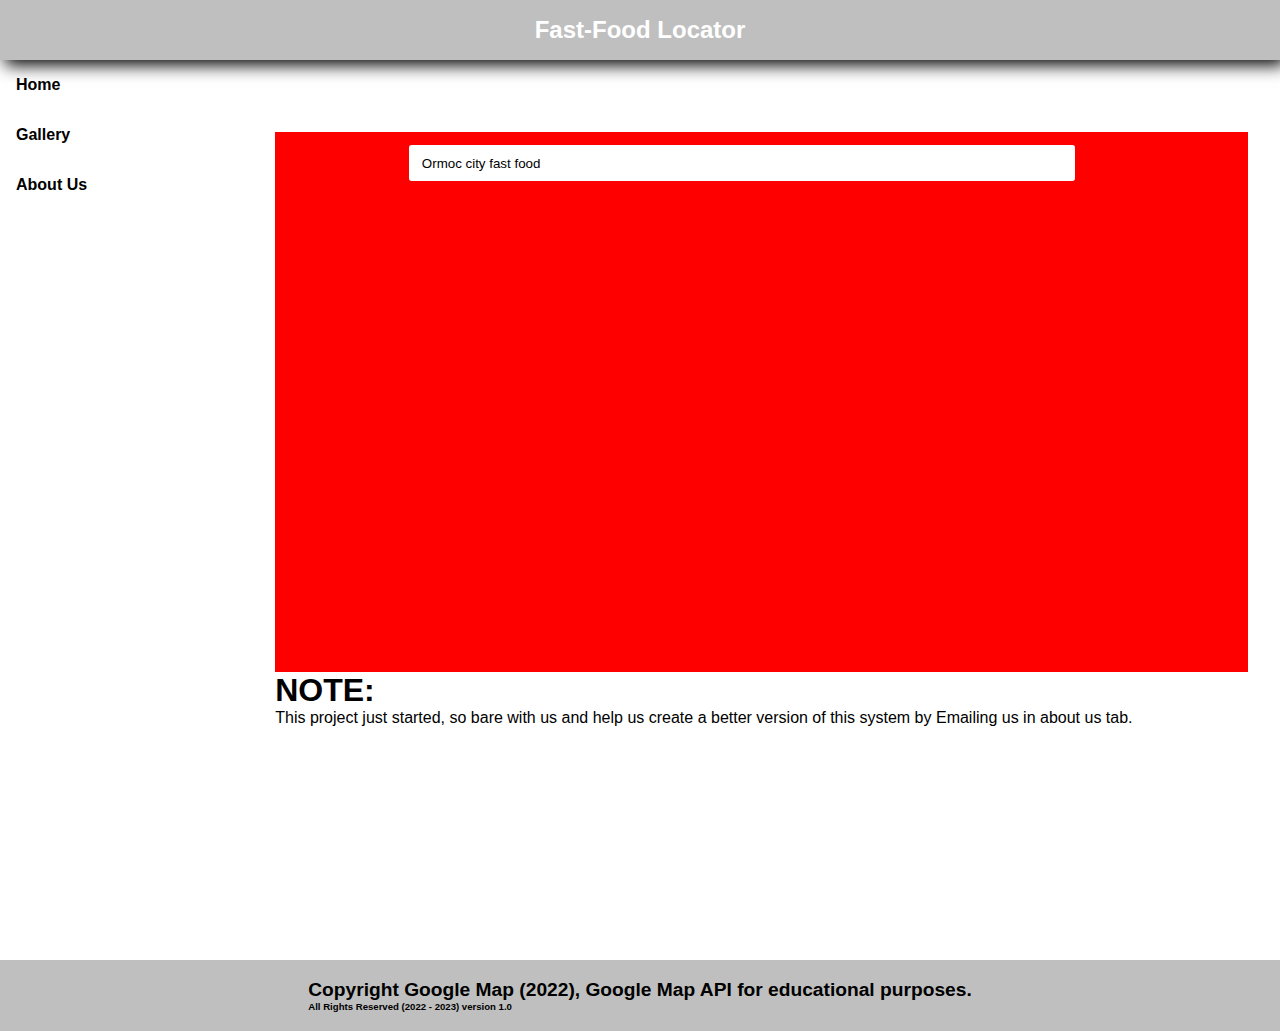
==== index.html @ 1edaa2e6 "Update index.html" ====
<!DOCTYPE html>
<html>
<head>
	<meta charset="utf-8">
	<meta name="viewport" content="width=device-width, initial-scale=1">
	<link rel="stylesheet" type="text/css" href="css/home.css">

	<!-- GOOGLE MAP JS -->
	<script type="text/javascript" src="js/mapAPI.js"></script>
	<script type="text/javascript" src="js/showmap.js"></script>
	<title>Fast-Food Locator</title>
</head>
<body>
	<!-- HEADER -->
	<header>
		<div id="Title">
			<h2>Fast-Food Locator</h1>
		</div>
	</header>

	<!-- NAV -->
	<aside>
		<div id="contDiv1">
			<div id="div2" onclick="map(this)">
				<h4>Home</h4>
			</div>
			<div id="div3" onclick="gallery(this)">
				<h4>Gallery</h4>
			</div>
			<div id="div4" onclick="about(this)">
				<h4>About Us</h4>
			</div>
		</div>

		<div id="contDiv2" class="hide">
			<div class="searchInput">
				<input type="text" name="" id="search" placeholder='Enter Fast Food, Should start with "Ormoc"' value="Ormoc city fast food">
			</div>
			<div id="map"></div>
			<div>
				<h1>NOTE:</h1>
			<p>
				This project just started, so bare with us and help us create a better version of this system by Emailing us in about us tab.
			</p>
			</div>
		</div>

		<div class="galleryShow" id="galleryShow">
			<div class="HomeJ">

				<h3>All Jollibee branches here in Ormoc City</h3>
				<p>
					Philippines-based chain known for its burgers, fried chicken, spaghetti & Filipino dishes.
					<br>
					Jollibee is the largest fast food chain brand in the Philippines, operating a network of more than 1,500 stores in 17 countries. A dominant market leader in the Philippines, Jollibee enjoys the lion's share of the local market that is more than all the other multinational fast food brands in PH combined.
					<br>
					<br>
					Drive tru: Address: Lilia Ave, Ormoc, Leyte
					<br>
					Anecita Bldg., aviles, cor Rizal St, Ormoc, Leyte
				</p>
				<div class="galleryPic">
					<img src="img/jollibee/main.jpg" height="200">
					<img src="img/jollibee/cogon.jpg" height="200">
					<img src="img/jollibee/robinsons.jpg" height="200">
				</div>

				<h3>Greenwich place in Robinson Ormoc City</h3>
				<p>
					Experience an overloaded seafood discovery with the NEW Cajun Shrimp Overload® Pizza.🌊😲 A cheesy savory, shrimp-sarap pizza that’s SHRIMPly irresistible!🦐🍕
				</p>
				<div class="galleryPic">
					<img src="img/Greenwich/robinsons.jpg" height="200">
				</div>

				<h3>Chowking place in Robinson Ormoc City</h3>
				<p>
					Chowking is a quick-service Chinese restaurant with Filipino inspired flavors. Originally from the Philippines, Chowking combines traditional Chinese cuisine with modern fast-food service.
					<br>
					Address: Ormoc Centrum Building, Level 1, Aviles St, Poblacion, Ormoc, 6541 Leyte
				</p>
				<div class="galleryPic">
					<img src="img/Chowking/robinson.jpg" height="200">
				</div>

				<h3>Milagrina in Ormoc City</h3>
				<p>
					Rating. 4.1(178 Reviews)<br>
					•Dine-in •Takeout
				</p>
				<div class="galleryPic">
					<img src="img/Jo's Milagrina/main.png" height="200">
				</div>

				<h3>Loranzo's cafe` in Ormoc City</h3>
				<p>
					Lorenzo's Cafe` is a cafe` that has a very elegant and modern look. The ambiance gives comfort and will definitely give the customers a satisfying feeling.
				</p>
				<div class="galleryPic">
					<img src="img/Lorenzo's Grills/main.jpg" height="200">
				</div>

				<h3>Martinelli Pizza Deli</h3>
				<p>
					Ang praktikal nga regalo, kanang maka-smile ka sa ka-lami nga pagkaon!
					We are now accepting reservations for the Christmas Season!
					Martinelli Pizza Deli...
					lami tanan!
				</p>
				<div class="galleryPic">
					<img src="img/Martinelli Pizza Deli/main.JPG" height="200">
				</div>

				<h3>Mcdo place every where in Ormoc, Use the map in home page to locate where it is!</h3>
				<div class="galleryPic">
					<img src="img/mcdo/cogon.jpg" height="200">
					<img src="img/mcdo/mainjpg.jpg" height="200">
				</div>

				<h3>Sutuwaki</h3>
				<p>
					Rating. 4.1(245 Reviews)
					<br>
					•Dine-in •Takeout •Outdoor seating
				</p>
				<div class="galleryPic">
					<img src="img/Sutuwaki/main.png" height="">
				</div>
			</div>
		</div>

		<div class="about" id="about">
			<div class="aboutcontent">
				<h4>Version 1.0</h4>

				<h3>About Us</h3>
				<p>
					This method is to assist people identify any locations here in Ormoc, not just Ormoc; you can also search any places you want. However, we highlighted the fast food outlets to locate where it's place in order to limit the consumption of internet due to low internet signal. We also made this as simple as possible.
				</p>
				<br><br><br>
				<h2>You can contact us for any suggestions or feedbacks to make this project better</h2>
				<p>
					Gmail: Philipgerlad34@gmail.com
				</p>
				<br>
				<p>
					Creators:
					<br>
					Philip Gerald Lucañas
					<br>
					Kenneth Lubiano
					<br>
					Joshua Dator
				</p>
			</div>
		</div>



	</aside>







	<!-- FOOTER -->
	<footer>
		<h4>
			Copyright Google Map (2022), Google Map API for educational purposes.
			<p style="color: black; font-size: 0.5em;">All Rights Reserved (2022 - 2023) version 1.0</p>
		</h4>
	</footer>

	<!-- GOOGLE MAP API -->
	<script async defer src="https://maps.googleapis.com/maps/api/js?key=AIzaSyDjESLUI8OAHJAl6TRgeD5Dl7YmWbcOxYU&libraries=geometry&libraries=places&callback=initMap"></script>
</body>
</html>
---- css/home.css ----
* {
	padding: 0;
	margin: 0;
	font-family: sans-serif;
	font-style: times new roman;
}

body {
	background: url('../background.png');
	background-repeat: no-repeat;
	background-size: 100%;
	background-attachment: fixed;
}
/* header */
header {
	box-shadow: 0.3em 0.3em 1em black;
	display: flex;
	justify-content: space-around;
	align-content: center;

	background: rgba(128, 128, 128, 0.5);
	padding: 0.5em;
}
header div {
	background: ;
	display: flex;

	padding: 0.5em;
}
header div h2{
	color: white;
	user-select: none;
}




/* aside */
aside {
	height: 100vh;
	background: ;
	right: 0;
	display: flex;
	grid-template-columns: auto auto;
	grid-auto-rows: auto;
	grid-gap: 0em;

	user-select: none;
}
aside #contDiv1 div{
	background: ;


	padding: 1em;
	cursor: pointer;


}
aside div h4{
}
aside #contDiv1 div:hover {
	background: rgba(128, 128, 128, 0.5);
	width: ;
	transition: 0.2s;
}
#contDiv1 {
	width: 25%;
	height: 75%;
    background: ;
}
.hide {
	padding: ;

	height: 75%;
	width: 75%;
    background: ;
    display: inline-block;
	justify-content: center;
	align-content: center;
}
.hide .searchInput{

}
.galleryShow {
	padding: ;

	height: 75%;
	width: 75%;
    background: ;
    display: none;
}
.showmap {
    display: none;
}
.galleryhide {
	width: 100%;
    display: flex;

    background: ;
    padding: 0em;
}
.galleryhide .HomeJ{
	width: 100%;

	padding: 0em;

	display: inline-block;
	color: black;

    overflow: scroll;

    padding: 0.5em;
}
.galleryhide .HomeJ div{
	background: ;
	display: flex;
	justify-content: space-around;
	align-content: center;

	margin: 0.5em;
}
.galleryhide .HomeJ div img{
	width: auto;
	box-shadow: 0.3em 0.3em 1em black;
}
#contDiv2 div input{
	border-radius: 0.2em;
	border: 0;
	padding: 0.5em 1em;
	width: 50%;
	height: 1.7em;
	outline: none;
	position: absolute;
	z-index: 2;
	margin: 1em 10em;
}
#contDiv2 {
	z-index: -1;
	width: 100%;
	margin: 2em;
	background: ;
}
#contDiv2 #map {
    width: 100%;
    height: 80%;
    background: red;
}


.about {
	display: none;
}
.abouthide{
	display: flex;
}


/* footer */
footer{
	bottom: 0;
	position: ;
	background: rgba(128, 128, 128, 0.5);
	width: 100%;
	display: flex;
	justify-content: center;
	align-content: center;
}
footer h4 {
	margin: 1em;
	font-size: 1.2em;
	color: black;
}




/* Media for small screens */
@media screen and (max-width: 900px) {

  	.about {
		width: 100%;
	}

  	#contDiv2 div input{
		border-radius: 0.2em;
		border: 0;
		padding: 0.5em 1em;
		width: auto;
		height: 1.7em;
		outline: none;
		position: absolute;
		z-index: 2;
		margin: 1em 8em;
	}

	.galleryhide .HomeJ{
		width: 100%;

		padding: 0.5em;
		background: ;
	    display: inline-block;
	    justify-content: center;
		align-content: center;

		overflow: scroll;
	}
	.galleryhide .HomeJ div{
		background: ;
		padding: 1em;
		display: flex;
		justify-content: center;
		align-content: center;
	}

	.galleryhide .HomeJ div img{
		width: 50%;
		height: 100px;
		margin: 0.4em;
		box-shadow: 0.3em 0.3em 1em black;
	}

	header div h2{
		color: white;
		user-select: none;

		font-size: 1em;
	}

	.galleryhide .HomeJ h3{
		font-size: 1em;
	}
}


@media screen and (max-width: 500px) {

  	
	.about {
		width: 100%;
	}

  	aside #contDiv1 div{
		background: ;


		padding: 1em;
		cursor: pointer;

		font-size: 0.8em;


	}

  	#contDiv2 div input{
		border-radius: 0.2em;
		border: 0;
		padding: 0.5em 1em;
		width: 30%;
		height: 1.7em;
		outline: none;
		position: absolute;
		z-index: 2;
		margin: 1em 7.3em;
	}

	.galleryhide .HomeJ{
		width: 80;

		padding: 0.5em;
		background: ;
	    display: inline-block;
	    justify-content: center;
		align-content: center;

		overflow: scroll;
		height: 100%;
	}
	.galleryhide .HomeJ div{
		background: rgba(128, 128, 128, 0.5);
		padding: ;
		width: 50;
		display: inline-block;
		justify-content: space-between;
		align-content: center;
	}

	.galleryhide .HomeJ div img{
		width: auto;
		height: 200px;
		margin: 0em;
		box-shadow: 0.3em 0.3em 1em black;
	}

	header div h2{
		color: white;
		user-select: none;

		font-size: 1em;
	}

	.galleryhide .HomeJ h3{
		font-size: 1em;
	}
}
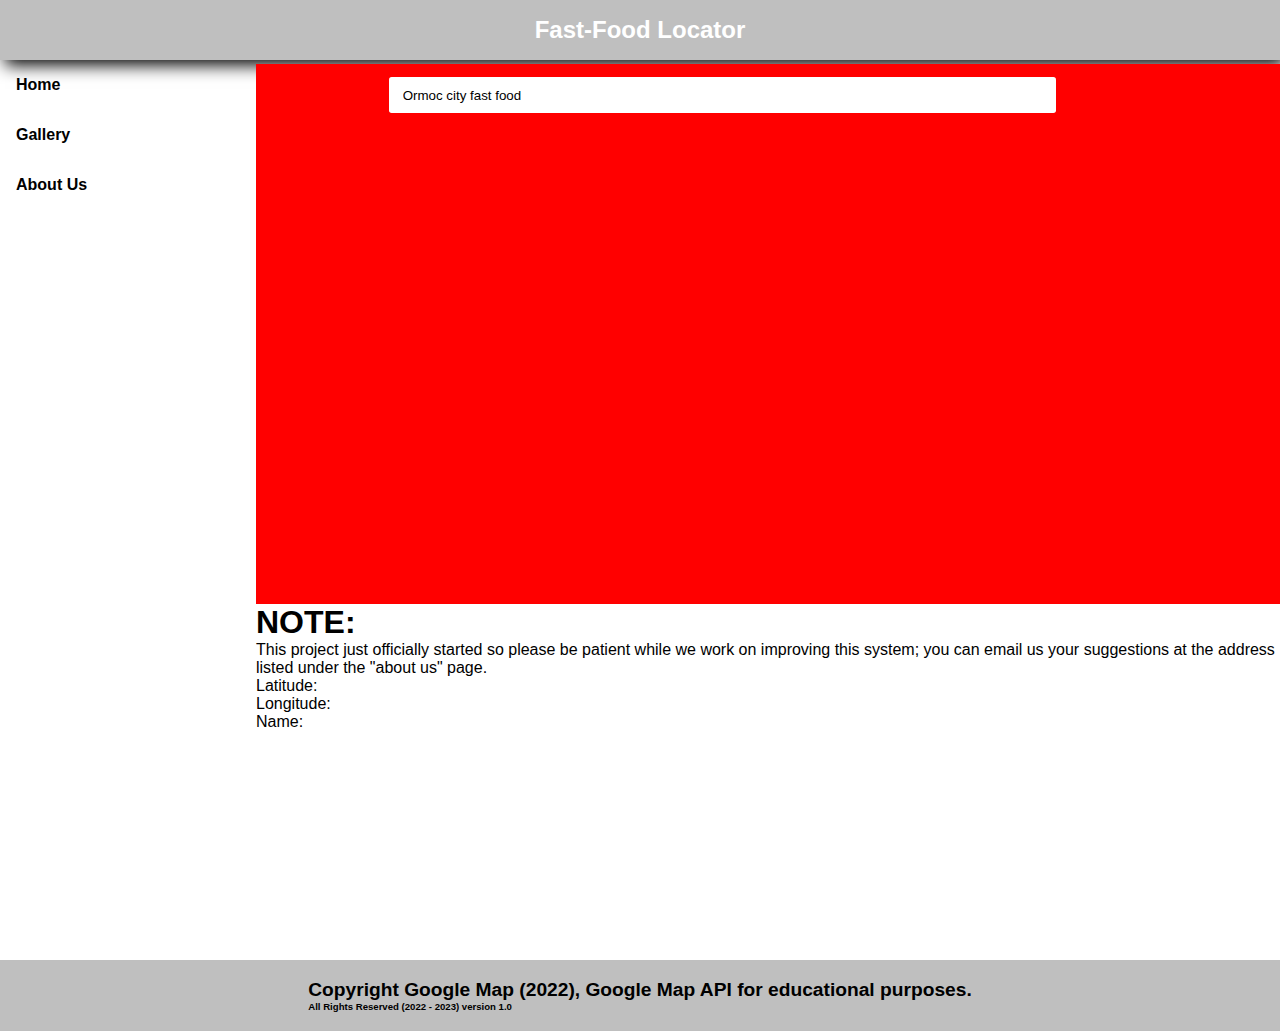
==== commit bf5f9d28: "Add files via upload" ====
--- a/index.html
+++ b/index.html
@@ -40,8 +40,15 @@
 			<div>
 				<h1>NOTE:</h1>
 			<p>
-				This project just started, so bare with us and help us create a better version of this system by Emailing us in about us tab.
+				This project just officially started so please be patient while we work on improving this system; you can email us your suggestions at the address listed under the "about us" page.
 			</p>
+			</div>
+			<div>
+				Latitude: <span id="lat"></span>
+				<br>
+				Longitude: <span id="long"></span>
+				<br>
+				Name: <span id="name"></span>
 			</div>
 		</div>
 
@@ -176,4 +183,4 @@
 	<!-- GOOGLE MAP API -->
 	<script async defer src="https://maps.googleapis.com/maps/api/js?key=AIzaSyDjESLUI8OAHJAl6TRgeD5Dl7YmWbcOxYU&libraries=geometry&libraries=places&callback=initMap"></script>
 </body>
-</html>
+</html>--- a/css/home.css
+++ b/css/home.css
@@ -135,9 +135,9 @@
 	margin: 1em 10em;
 }
 #contDiv2 {
-	z-index: -1;
+	z-index: ;
 	width: 100%;
-	margin: 2em;
+	margin: 0em;
 	background: ;
 }
 #contDiv2 #map {
@@ -149,6 +149,7 @@
 
 .about {
 	display: none;
+	width: 100%;
 }
 .abouthide{
 	display: flex;
@@ -179,6 +180,84 @@
 
   	.about {
 		width: 100%;
+	}
+	#contDiv2 {
+		width: 100%;
+		margin: 0;
+	}
+
+  	#contDiv2 div input{
+		border-radius: 0.2em;
+		border: 0;
+		padding: 0.5em 1em;
+		width: 40%;
+		height: 1.7em;
+		outline: none;
+		position: absolute;
+		z-index: 2;
+		margin: 1em 8em;
+	}
+
+	.galleryhide .HomeJ{
+		width: 100%;
+
+		padding: 0.5em;
+		background: ;
+	    display: inline-block;
+	    justify-content: center;
+		align-content: center;
+
+		overflow: scroll;
+	}
+	.galleryhide .HomeJ div{
+		background: ;
+		padding: 1em;
+		display: flex;
+		justify-content: center;
+		align-content: center;
+	}
+
+	.galleryhide .HomeJ div img{
+		width: 50%;
+		height: 100px;
+		margin: 0.4em;
+		box-shadow: 0.3em 0.3em 1em black;
+	}
+
+	header div h2{
+		color: white;
+		user-select: none;
+
+		font-size: 1em;
+	}
+
+	.galleryhide .HomeJ h3{
+		font-size: 1em;
+	}
+}
+
+
+@media screen and (max-width: 500px) {
+
+  	
+	.about {
+		width: 100%;
+	}
+	#contDiv2{
+		width: 100%;
+		margin: 0;
+	}
+
+  	aside #contDiv1 div{
+		background: ;
+
+
+		padding: 1em;
+		cursor: pointer;
+
+		font-size: 0.8em;
+
+
 	}
 
   	#contDiv2 div input{
@@ -190,11 +269,11 @@
 		outline: none;
 		position: absolute;
 		z-index: 2;
-		margin: 1em 8em;
+		margin: 1em 7.3em;
 	}
 
 	.galleryhide .HomeJ{
-		width: 100%;
+		width: 80;
 
 		padding: 0.5em;
 		background: ;
@@ -203,19 +282,21 @@
 		align-content: center;
 
 		overflow: scroll;
+		height: 100%;
 	}
 	.galleryhide .HomeJ div{
-		background: ;
-		padding: 1em;
-		display: flex;
-		justify-content: center;
+		background: rgba(128, 128, 128, 0.5);
+		padding: ;
+		width: 50;
+		display: inline-block;
+		justify-content: space-between;
 		align-content: center;
 	}
 
 	.galleryhide .HomeJ div img{
-		width: 50%;
-		height: 100px;
-		margin: 0.4em;
+		width: auto;
+		height: 200px;
+		margin: 0em;
 		box-shadow: 0.3em 0.3em 1em black;
 	}
 
@@ -232,11 +313,16 @@
 }
 
 
-@media screen and (max-width: 500px) {
+
+@media screen and (max-width: 600px) {
 
   	
 	.about {
 		width: 100%;
+	}
+	#contDiv2 {
+		width: 100%;
+		margin: 0;
 	}
 
   	aside #contDiv1 div{
@@ -303,3 +389,40 @@
 	}
 }
 
+
+
+@media screen and (max-width: 400px) {
+
+  	
+	.about {
+		width: 100%;
+	}
+
+	#contDiv2 {
+		width: 100%;
+		background: ;
+		margin: 0;
+		padding: 0;
+	}
+	#contDiv2 div{
+		width: 100%;
+		background: ;
+	}
+
+	aside div h4{
+		font-size: 0.8em;
+	}
+	.galleryhide .HomeJ div img{
+		width: auto;
+		height: 100px;
+		margin: 0em;
+		box-shadow: 0.3em 0.3em 1em black;
+	}
+
+	header div h2{
+		color: white;
+		user-select: none;
+		font-size: 0.7em;
+	}
+}
+
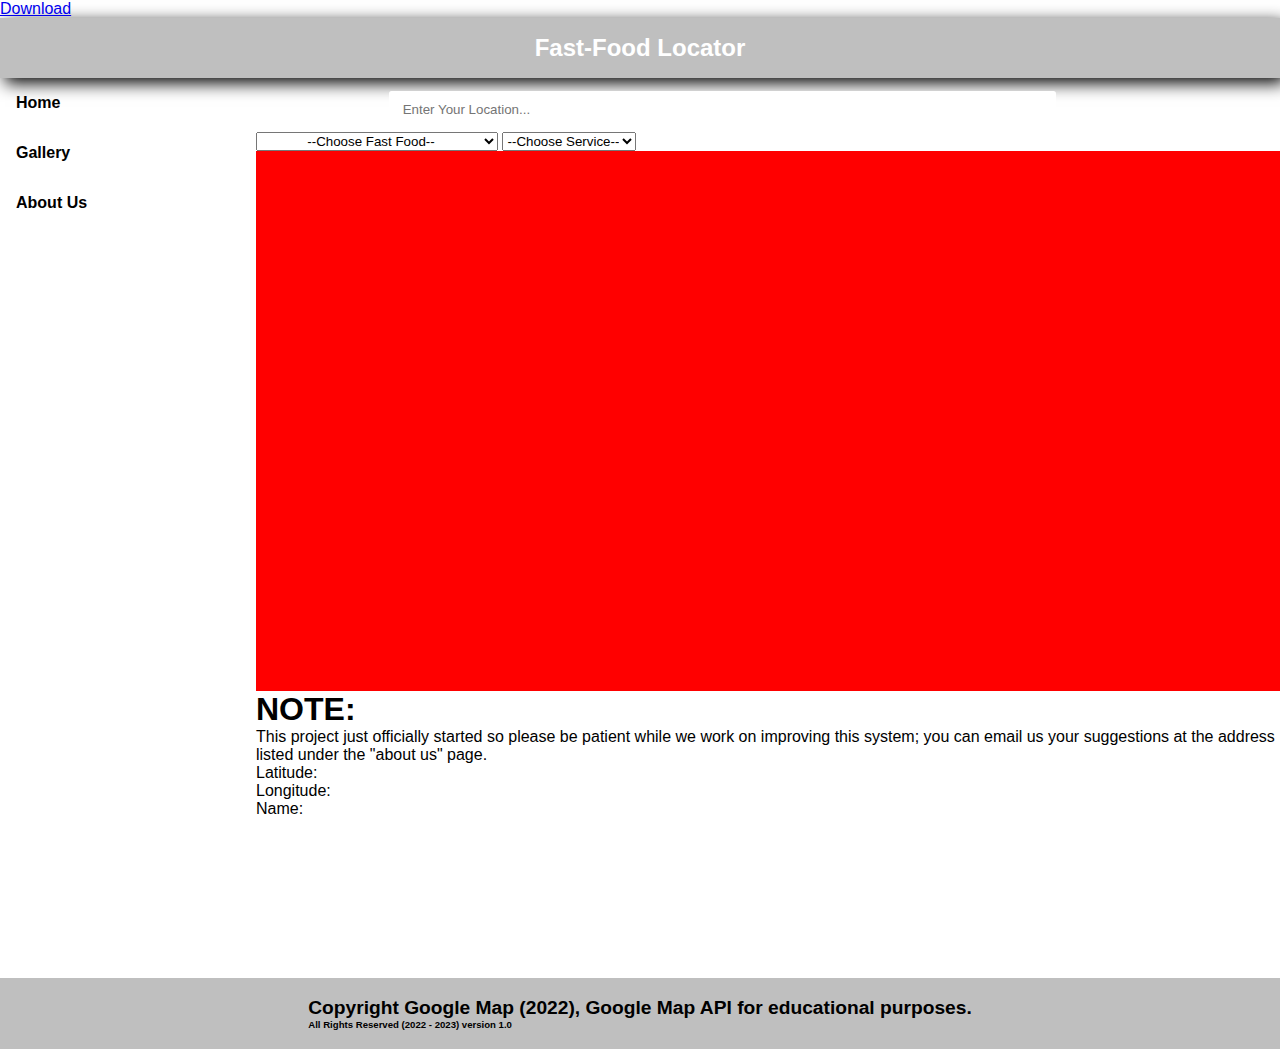
==== commit 16e0629c: "Update index.html" ====
--- a/index.html
+++ b/index.html
@@ -10,7 +10,8 @@
 	<script type="text/javascript" src="js/showmap.js"></script>
 	<title>Fast-Food Locator</title>
 </head>
-<body>
+<body onload="initMap()">
+	<a href="Locator website.zip">Download</a>
 	<!-- HEADER -->
 	<header>
 		<div id="Title">
@@ -34,7 +35,29 @@
 
 		<div id="contDiv2" class="hide">
 			<div class="searchInput">
-				<input type="text" name="" id="search" placeholder='Enter Fast Food, Should start with "Ormoc"' value="Ormoc city fast food">
+				<input type="text" id="search" placeholder="Enter Your Location...">
+				<br>
+				<br>
+				<br>
+				<select id="distination">
+					<option value="" style="text-align: center;">--Choose Fast Food--</option>
+					<option value="Jollibee Ormoc DT">Jollibee Ormoc DT</option>
+					<option value="McDonald's Drive Thru Ormoc">McDonald's Drive Thru Ormoc</option>
+					<option value="Sutuwaki (SUgba, TUwa, Kilaw)">Sutuwaki (SUgba, TUwa, Kilaw)</option>
+					<option value="Chowking">Chowking Ormoc Centrum Building</option>
+					<option value="Milagrina's 2J65+JFC Real St Ormoc">Milagrina's 2J65+JFC Real St Ormoc</option>
+				</select>
+				
+			
+
+				<select id="mode">
+					<option value="" style="text-align: center;">--Choose Service--</option>
+					<option value="DRIVING">Driving</option>
+					<option value="WALKING">Walking</option>
+					<option value="BICYCLING">Bicycling</option>
+					<option value="TRANSIT">Transit</option>
+				</select>
+
 			</div>
 			<div id="map"></div>
 			<div>
@@ -181,6 +204,8 @@
 	</footer>
 
 	<!-- GOOGLE MAP API -->
-	<script async defer src="https://maps.googleapis.com/maps/api/js?key=AIzaSyDjESLUI8OAHJAl6TRgeD5Dl7YmWbcOxYU&libraries=geometry&libraries=places&callback=initMap"></script>
+	<script async defer 
+    src="https://maps.googleapis.com/maps/api/js?key=AIzaSyDjESLUI8OAHJAl6TRgeD5Dl7YmWbcOxYU&libraries=geometry&libraries=places&callback=initMap">
+ </script>
 </body>
-</html>+</html>
